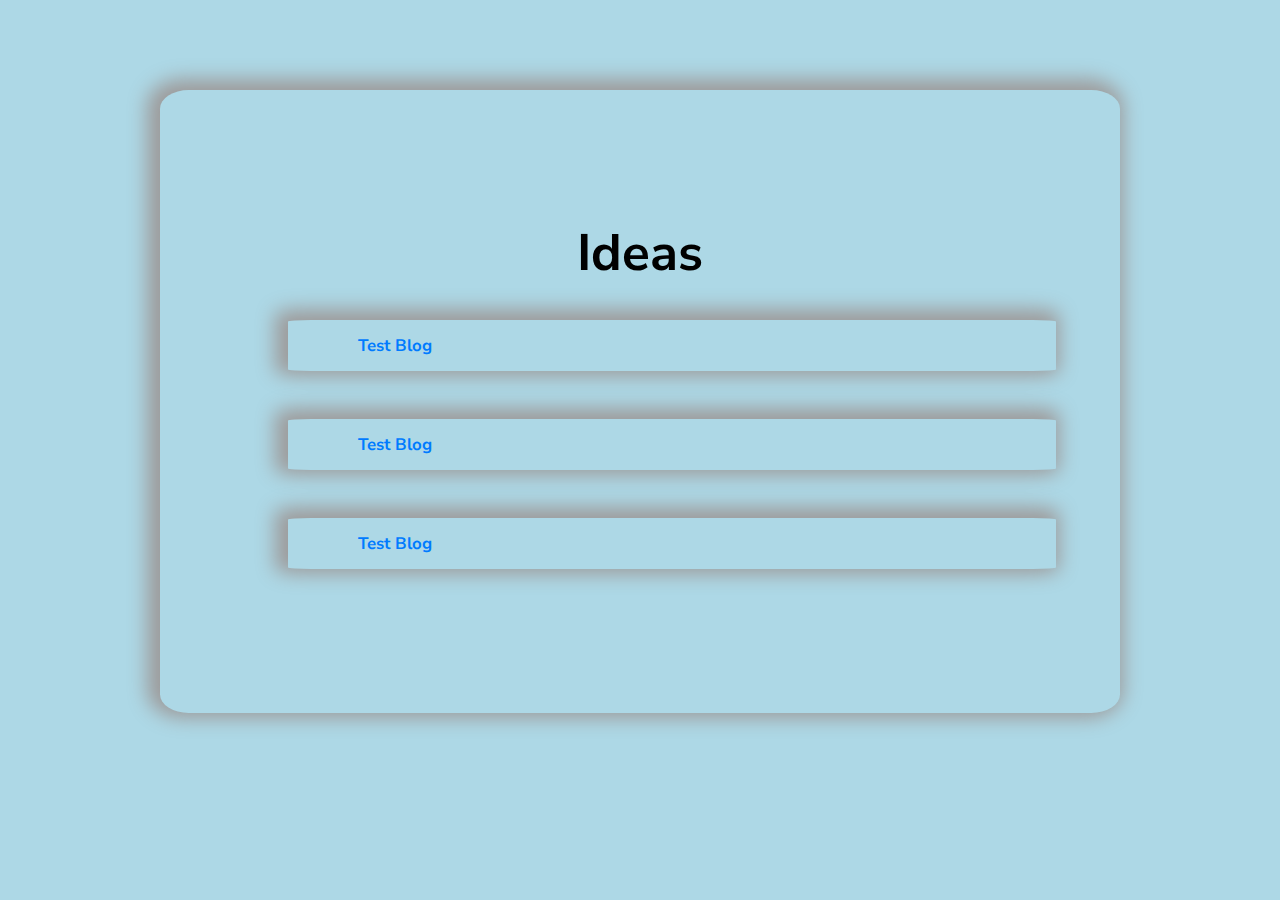
==== main_page/ideas.html @ 5412002f "changes" ====
<!DOCTYPE html>
<html lang="en">

<head>
    <link href="https://fonts.googleapis.com/css2?family=EB+Garamond:wght@400;500;700&display=swap" rel="stylesheet" />
    <meta charset="UTF-8" />
    <meta name="viewport" content="width=device-width, initial-scale=1.0" />
    <title>Melik Buğra Özçelik</title>
    <link rel="stylesheet" href="style.css" />
</head>

<body>
    <div class="resume-container">
        <div class="header-container">
            <div class="info-header">
                <h1 class="name">Ideas</h1>
            </div>
            <a href="test-blog.html" class="item-link">
                <div class="item-container">
                    <h3>Test Blog</h3>
                    <!-- Additional content like a brief summary can go here -->
                </div>
            </a>
            <a href="test-blog.html" class="item-link">
                <div class="item-container">
                    <h3>Test Blog</h3>
                    <!-- Additional content like a brief summary can go here -->
                </div>
            </a>
            <a href="test-blog.html" class="item-link">
                <div class="item-container">
                    <h3>Test Blog</h3>
                    <!-- Additional content like a brief summary can go here -->
                </div>
            </a>
            <!-- Add more items as needed -->
        </div>
    </div>




    <!-- <section id="projects">
    <h2>Projects</h2>
  </section> -->
</body>

</html>
---- main_page/style.css ----
@import url("https://fonts.googleapis.com/css2?family=Nunito+Sans:ital,opsz,wght@0,6..12,200..1000;1,6..12,200..1000&display=swap");

*,
body {
    box-sizing: border-box;
    margin: 0;
    padding: 0;
    font-family: "Nunito Sans", sans-serif;
    background-color: lightblue;
}

html {
    scroll-behavior: smooth;
}

.resume-container {
    display: flex;
    flex-direction: column;
    /* Ensure items are listed vertically */
    align-items: center;
    /* Center items horizontally */
    width: 100vw;
}

.header-container {
    position: absolute;
    width: 75vw;
    top: 10%;
    left: 50%;
    transform: translateX(-50%);
    padding: 10%;
    display: flex;
    flex-direction: column;
    row-gap: 2rem;
    box-shadow: -5px -3px 19px 8px #9d9b9b;
    border-radius: 3%;
}

.item-container {
    width: 60vw;
    /* Adjust width as needed */
    padding: 2% 10%;
    /* Reduced vertical padding */
    display: flex;
    flex-direction: column;
    row-gap: 1rem;
    /* Adjusted for closer spacing */
    box-shadow: -5px -3px 19px 8px #9d9b9b;
    border-radius: 3%;
    margin-bottom: 1rem;
    /* Adds space between items */
    font-size: 0.9rem;
}

.item-container a.item-link {
    display: flex;
    /* Makes the link fill the container */
    flex-direction: column;
    /* Keeps the structure of your items */
    width: 100%;
    /* Ensures the link covers the whole container */
    height: 100%;
    /* Ensures the link covers the whole container */
    color: inherit;
    /* Inherits the text color from the parent */
    text-decoration: none;
    /* Removes underline from links */
}

.img-container {
    width: 100%;
    display: flex;
    justify-content: center;
}

.info-header {
    display: flex;
    flex-direction: column;
    align-items: center;
    row-gap: 2rem;
    width: 100%;
}

.name {
    font-size: clamp(1rem, 4vw, 4vw);
}

.big {
    color: red;
}

nav {
    align-self: center;
    justify-self: center;
}

p {
    font-size: clamp(12px, 2vw, 2vw);
    text-align: justify;
}

a {
    font-size: clamp(12px, 2vw, 2vw);
    /* Responsive font size */
    color: #007BFF;
    /* A pleasant blue, common for links; adjust as needed */
    text-decoration: none;
    /* Removes underline */
    background-color: transparent;
    /* Ensures background is transparent */
    transition: color 0.3s ease-in-out, text-decoration 0.3s ease-in-out;
    /* Smooth transition for hover effects */
}

a:hover,
a:focus {
    color: #0056b3;
    /* Darker shade of blue on hover/focus for better visibility */
    text-decoration: underline;
    /* Adds underline on hover/focus for visual feedback */
    outline: none;
    /* Removes the outline to keep the design clean */
}

.profile-photo {
    width: 30%;
    border-radius: 20%;
}

@media screen and (max-width: 720px) {
    .header-container {
        width: 100vw;
    }
}
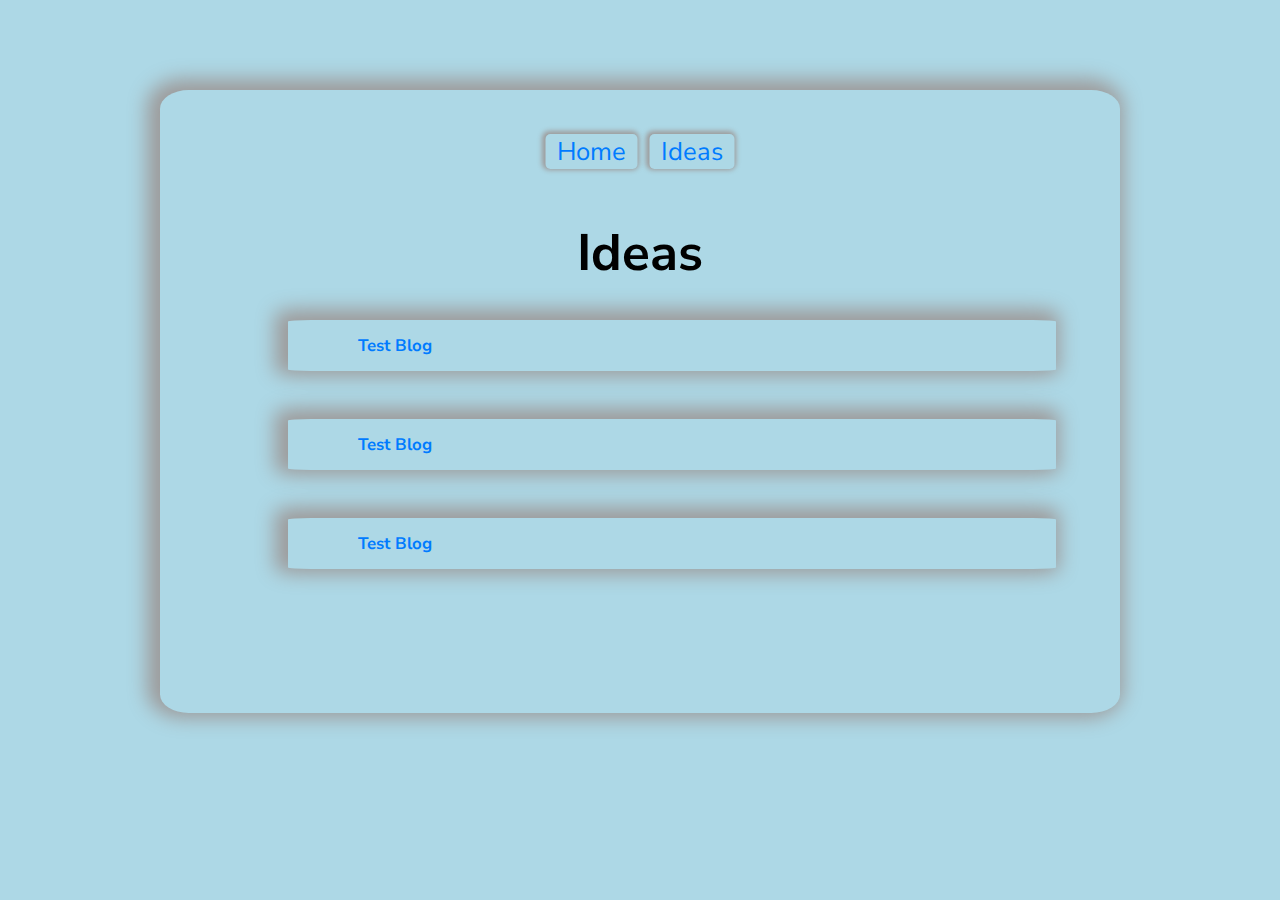
==== commit b1b30940: "navbar" ====
--- a/main_page/ideas.html
+++ b/main_page/ideas.html
@@ -12,6 +12,12 @@
 <body>
     <div class="resume-container">
         <div class="header-container">
+            <nav>
+                <ul>
+                  <li><a href="index.html">Home</a></li>
+                  <li><a href="ideas.html">Ideas</a></li>
+                </ul>
+              </nav>   
             <div class="info-header">
                 <h1 class="name">Ideas</h1>
             </div>
--- a/main_page/style.css
+++ b/main_page/style.css
@@ -89,11 +89,6 @@
     color: red;
 }
 
-nav {
-    align-self: center;
-    justify-self: center;
-}
-
 p {
     font-size: clamp(12px, 2vw, 2vw);
     text-align: justify;
@@ -126,6 +121,30 @@
     width: 30%;
     border-radius: 20%;
 }
+  
+nav {
+position: absolute;
+top: 5%; /* Adjust as needed */
+left: 50%;
+transform: translateX(-50%);
+transition: all 0.3s ease;
+}
+
+nav ul {
+list-style: none;
+padding: 5%;
+display: flex;
+justify-content: center;
+
+}
+
+nav ul li {
+margin: 5% 5%;
+border-radius: 5px; /* Adjust as needed */
+box-shadow: -1px -1px 5px 2px #9d9b9b;
+border: 5%;
+padding: 0% 10%;
+}
 
 @media screen and (max-width: 720px) {
     .header-container {
